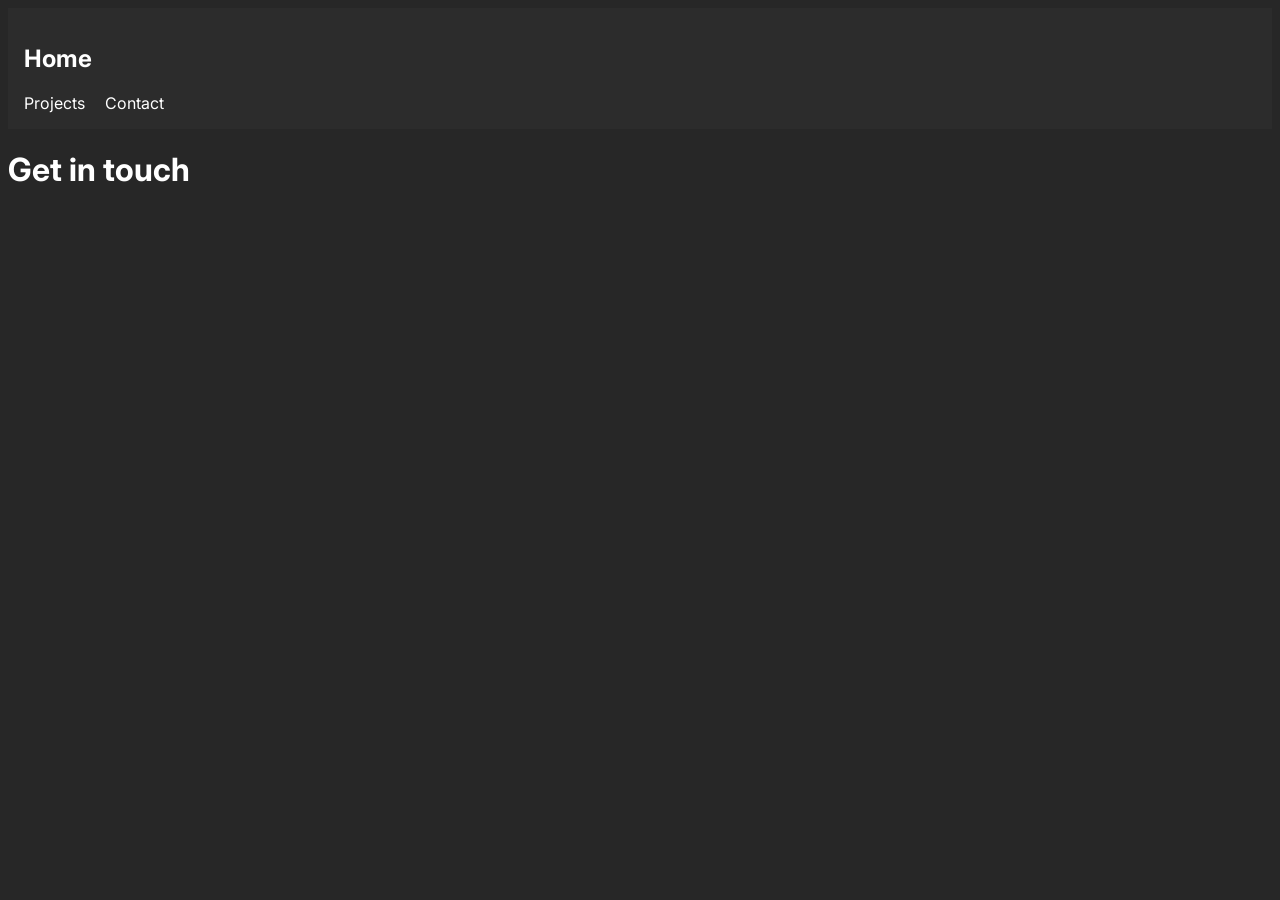
==== contact.html @ 0ab61839 "improved (?) navbar" ====
<!DOCTYPE html>
<html lang="en">
<head>
    <meta charset="UTF-8">
    <meta name="viewport" content="width=device-width, initial-scale=1.0">
    <title>Contact | My Portfolio</title>
    <link rel="stylesheet" href="style.css">
</head>
<body>
    <header>
        <nav>
            <h1><a href="index.html">Home</a></h1>
            <a href="projects.html">Projects</a>
            <a href="contact.html">Contact</a>
        </nav>
    </header>
    <h1>Get in touch</h1>
</body>
</html>
---- style.css ----
@import url('https://fonts.googleapis.com/css2?family=Inter:ital,opsz,wght@0,14..32,100..900;1,14..32,100..900&family=Jost:ital,wght@0,100..900;1,100..900&display=swap');

body{
    background-color: rgb(39, 39, 39);
    color: white;
    font-family: 'Inter', sans-serif;
}

nav{
    background-color: #2c2c2c;
    padding: 1rem;
}

a{
    color: white;
    text-decoration: none;
    margin-right: 1rem;
}
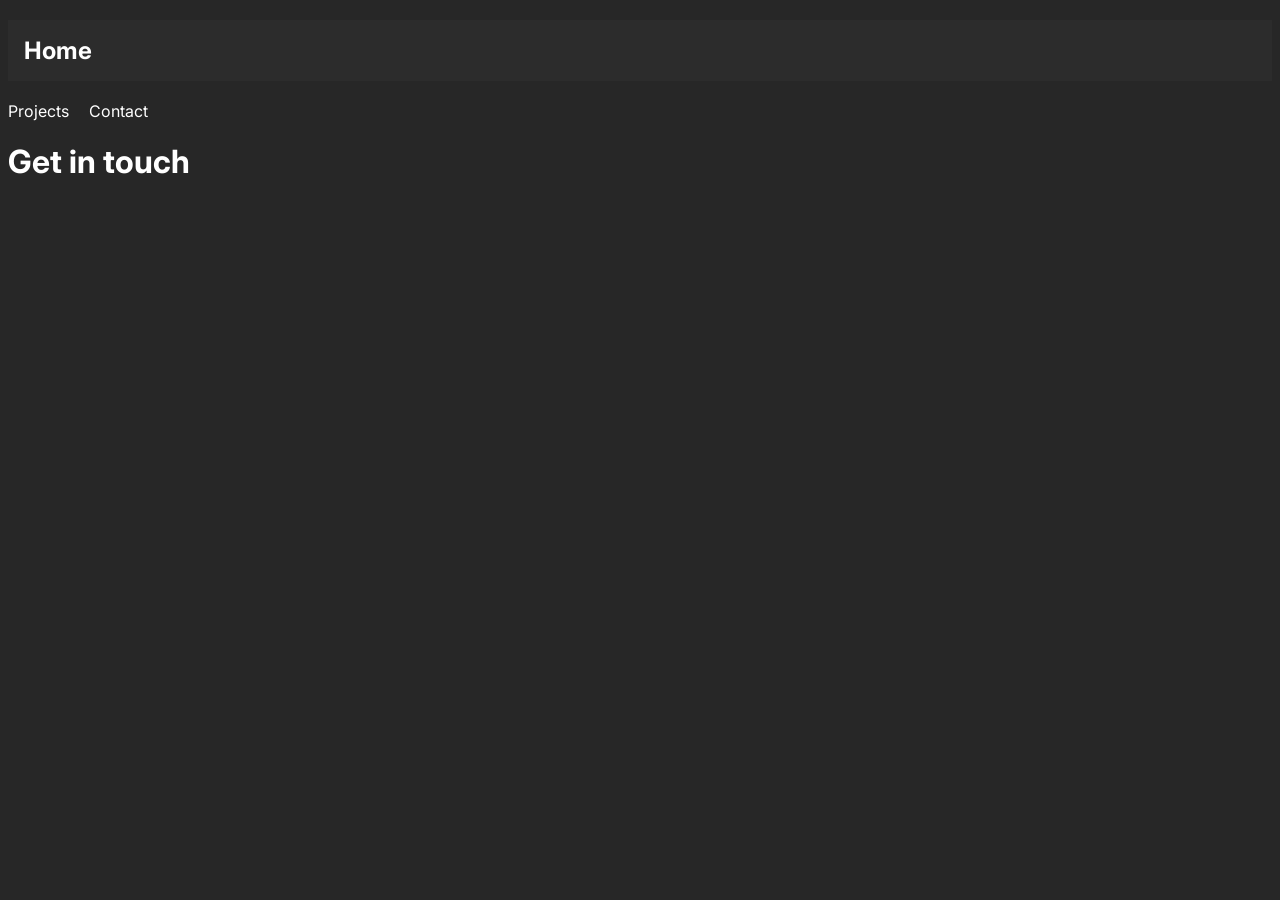
==== commit eecfff59: "navbar styling" ====
--- a/contact.html
+++ b/contact.html
@@ -9,7 +9,7 @@
 <body>
     <header>
         <nav>
-            <h1><a href="index.html">Home</a></h1>
+            <h1 class="topnav"><a class="home" href="index.html">Home</a></h1>
             <a href="projects.html">Projects</a>
             <a href="contact.html">Contact</a>
         </nav>
--- a/style.css
+++ b/style.css
@@ -6,9 +6,13 @@
     font-family: 'Inter', sans-serif;
 }
 
-nav{
+.topnav{
     background-color: #2c2c2c;
     padding: 1rem;
+}
+
+.topnav:hover{
+    color: blueviolet;
 }
 
 a{
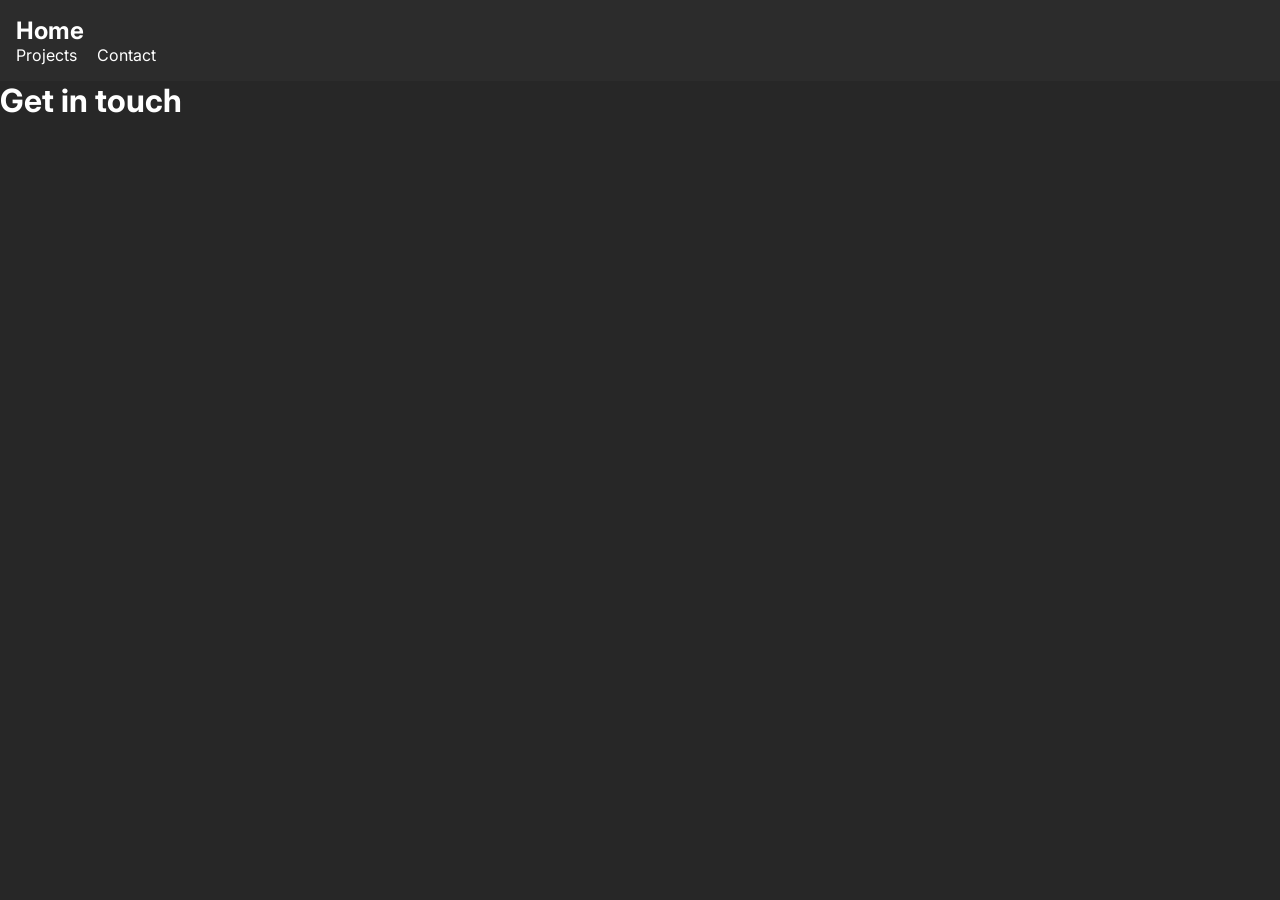
==== commit 6deff282: "more styling" ====
--- a/contact.html
+++ b/contact.html
@@ -8,8 +8,8 @@
 </head>
 <body>
     <header>
-        <nav>
-            <h1 class="topnav"><a class="home" href="index.html">Home</a></h1>
+        <nav class="topnav">
+            <h1><a class="home" href="index.html">Home</a></h1>
             <a href="projects.html">Projects</a>
             <a href="contact.html">Contact</a>
         </nav>
--- a/style.css
+++ b/style.css
@@ -1,9 +1,13 @@
 @import url('https://fonts.googleapis.com/css2?family=Inter:ital,opsz,wght@0,14..32,100..900;1,14..32,100..900&family=Jost:ital,wght@0,100..900;1,100..900&display=swap');
+
+*{
+    margin: 0;
+    font-family: 'Inter', sans-serif;
+}
 
 body{
     background-color: rgb(39, 39, 39);
     color: white;
-    font-family: 'Inter', sans-serif;
 }
 
 .topnav{
@@ -11,12 +15,15 @@
     padding: 1rem;
 }
 
-.topnav:hover{
+.topnav h1:hover{
     color: blueviolet;
+    transition: 0.3s;
+    transition:all 0.2s ease-in;
 }
 
 a{
     color: white;
     text-decoration: none;
     margin-right: 1rem;
-}+}
+
